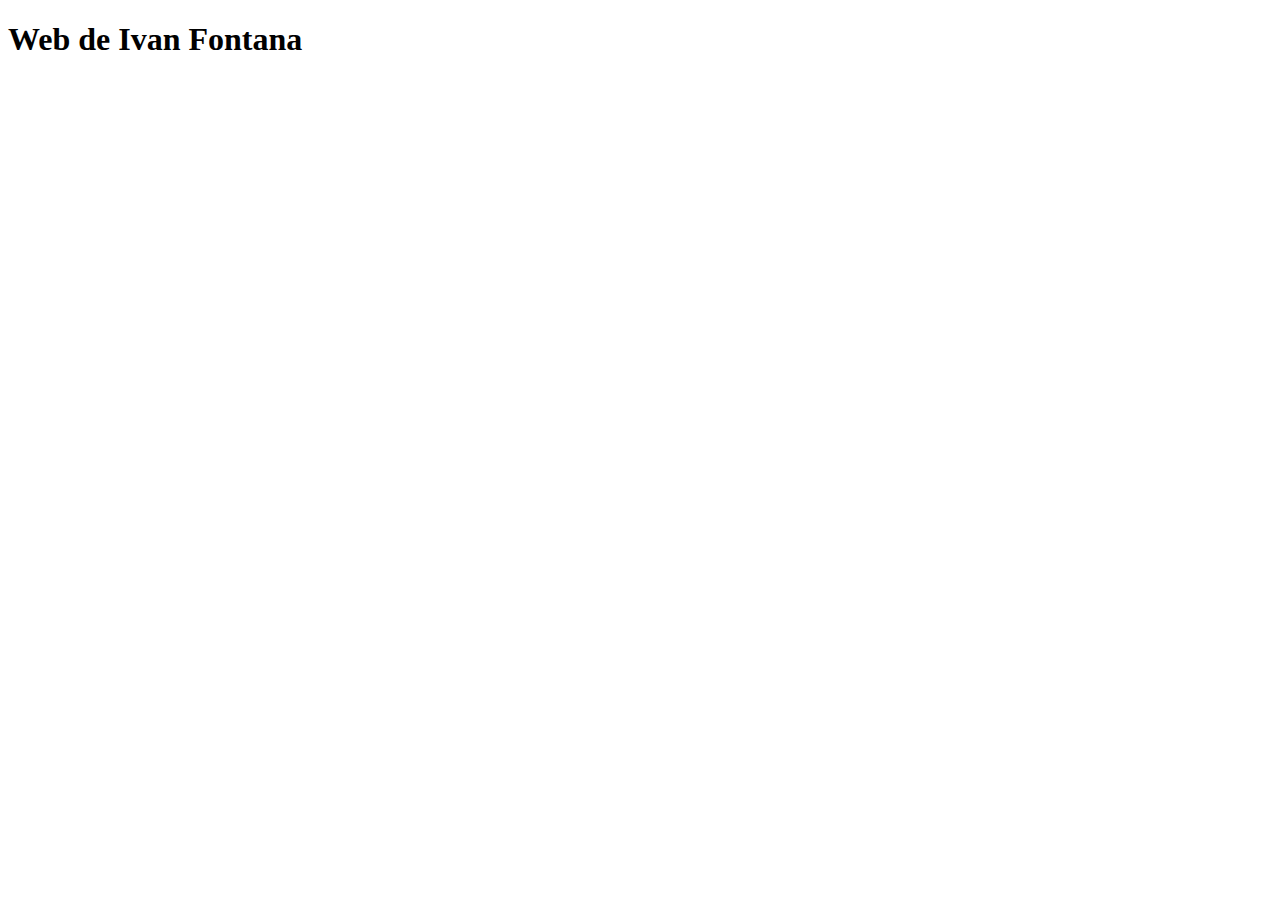
==== index.html @ 55aef5ef "Create index.html" ====
<!DOCTYPE html>
<html lang="es">
<head>
    <meta charset="UTF-8">
    <meta http-equiv="X-UA-Compatible" content="IE=edge">
    <meta name="viewport" content="width=device-width, initial-scale=1.0">
    <title>My Web</title>
</head>
<body>
    
    <h1>Web de Ivan Fontana</h1>
    
</body>
</html>
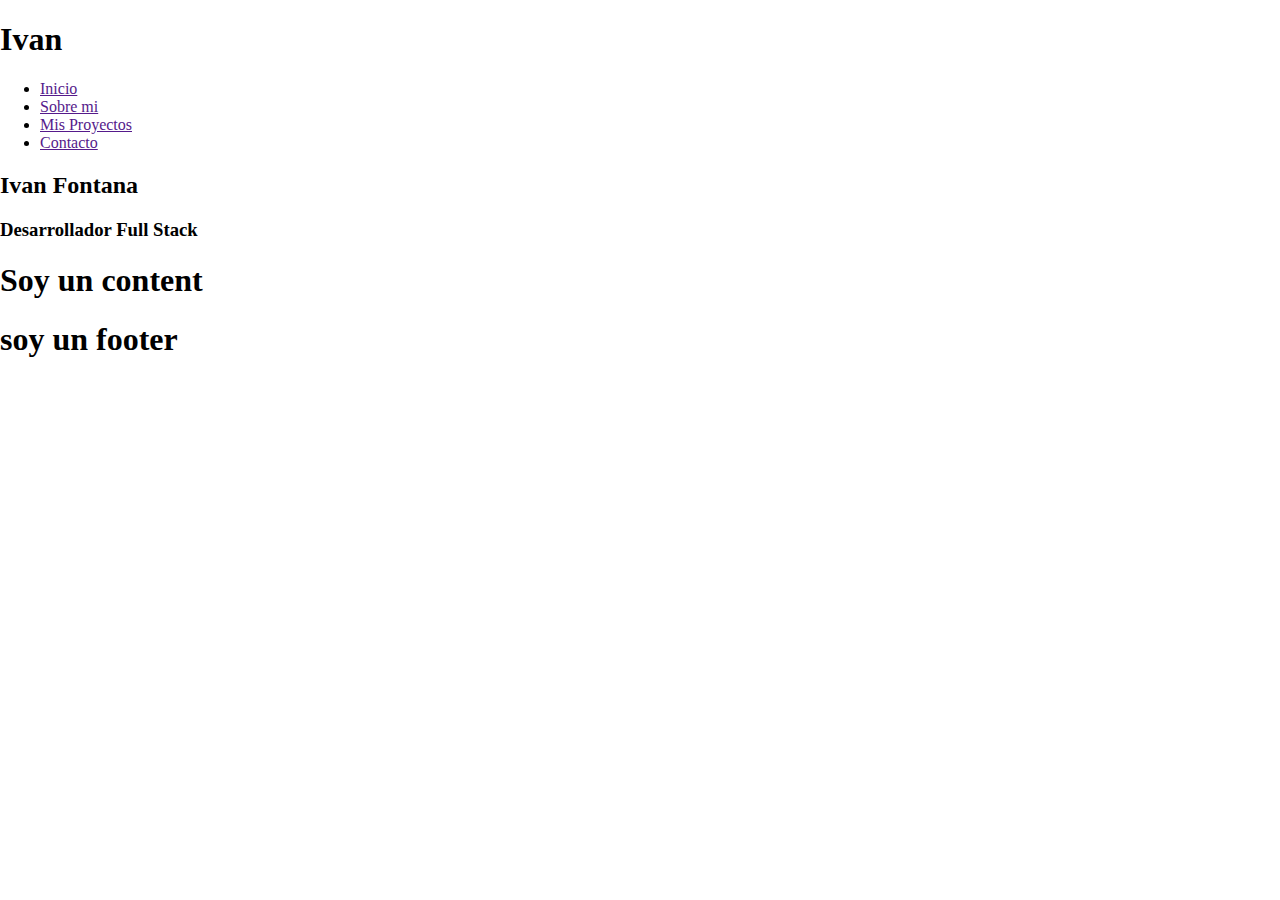
==== commit 84ff948e: "Comenzando el maquetado" ====
--- a/index.html
+++ b/index.html
@@ -4,11 +4,18 @@
     <meta charset="UTF-8">
     <meta http-equiv="X-UA-Compatible" content="IE=edge">
     <meta name="viewport" content="width=device-width, initial-scale=1.0">
-    <title>My Web</title>
+    <link rel="stylesheet" href="./css/style.css">
+    <title>Portafolio - Ivan Fontana</title>
 </head>
 <body>
     
-    <h1>Web de Ivan Fontana</h1>
-    
+    <div id="container">
+        <div include-html="./partials/main-menu.html"></div>
+        <div include-html="./partials/header.html"></div>
+        <div include-html="./partials/content.html"></div>
+        <div include-html="./partials/footer.html"></div>
+    </div>
+
+    <script src="./js/include-html.js"></script>
 </body>
 </html>--- a/css/style.css
+++ b/css/style.css
@@ -0,0 +1,2 @@
+@import "./color.css";
+@import "./common.css";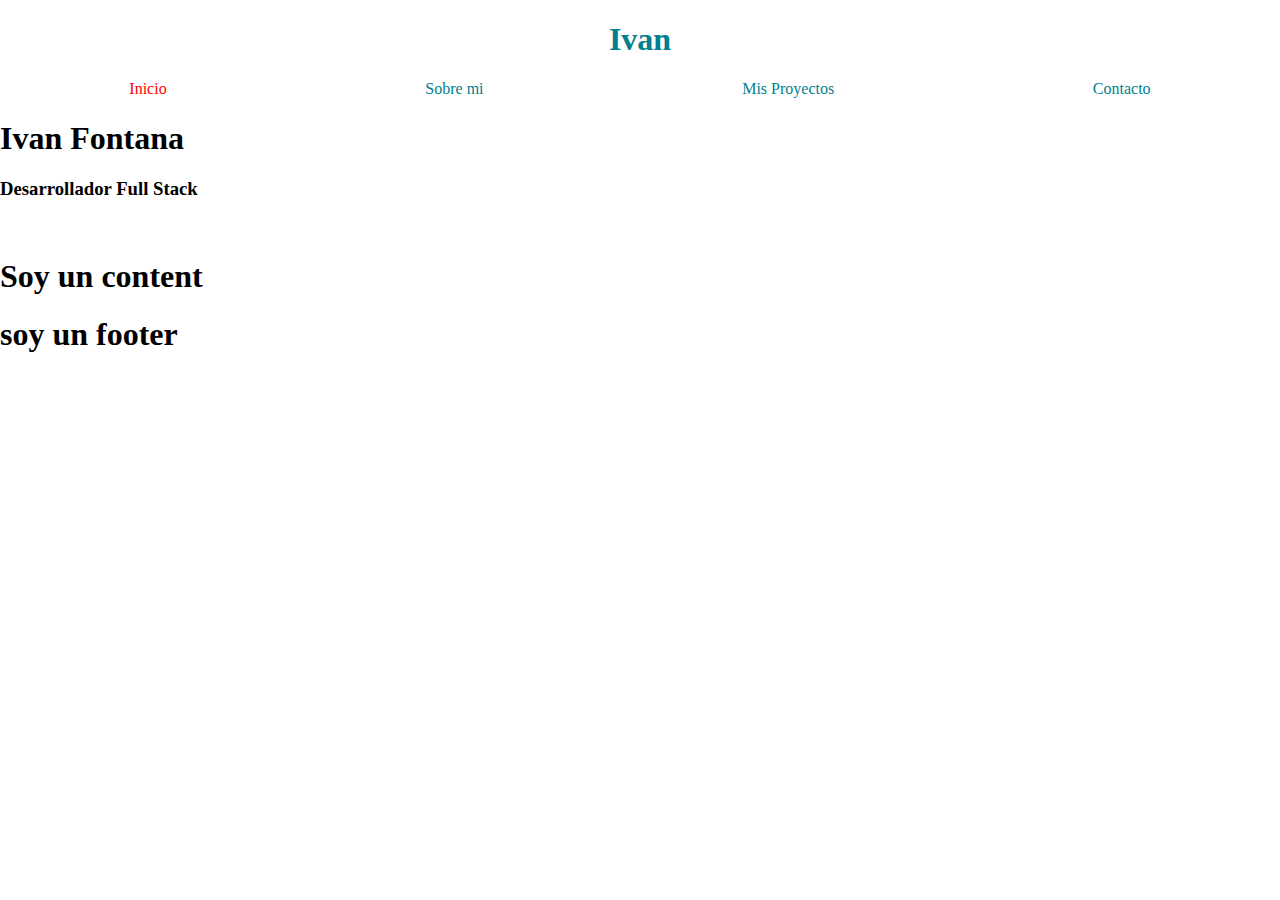
==== commit b59c5a72: "menu" ====
--- a/index.html
+++ b/index.html
@@ -4,13 +4,15 @@
     <meta charset="UTF-8">
     <meta http-equiv="X-UA-Compatible" content="IE=edge">
     <meta name="viewport" content="width=device-width, initial-scale=1.0">
+    <link rel="shortcut icon" href="" type="image/x-icon">
     <link rel="stylesheet" href="./css/style.css">
+    <link rel="stylesheet" href="./vendor/normalize.min.css">
     <title>Portafolio - Ivan Fontana</title>
 </head>
 <body>
     
     <div id="container">
-        <div include-html="./partials/main-menu.html"></div>
+        <div include-html="./partials/menu.html"></div>
         <div include-html="./partials/header.html"></div>
         <div include-html="./partials/content.html"></div>
         <div include-html="./partials/footer.html"></div>
--- a/css/style.css
+++ b/css/style.css
@@ -1,2 +1,3 @@
 @import "./color.css";
-@import "./common.css";+@import "./common.css";
+@import "./menu.css";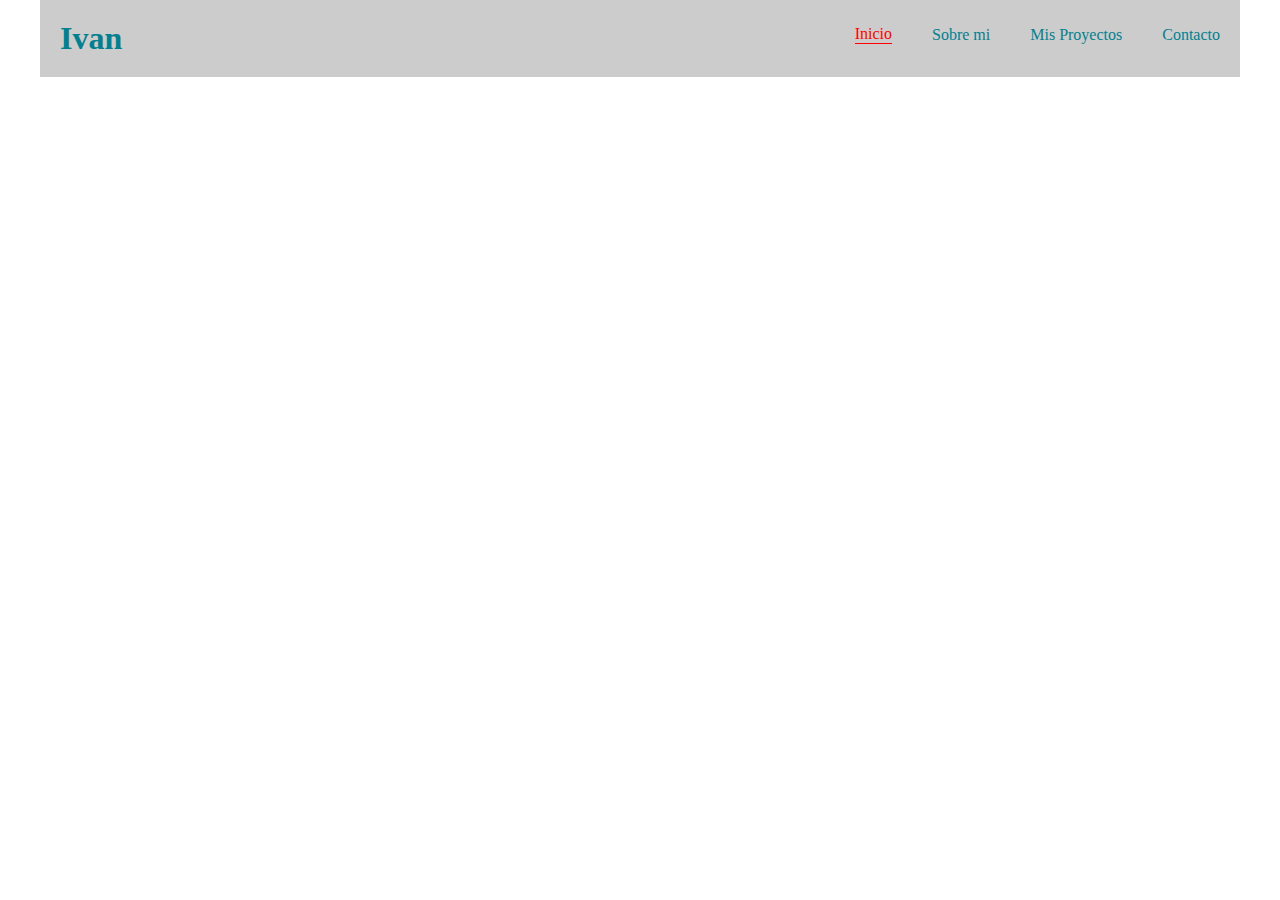
==== commit a250b89a: "Cambios menu" ====
--- a/index.html
+++ b/index.html
@@ -6,16 +6,15 @@
     <meta name="viewport" content="width=device-width, initial-scale=1.0">
     <link rel="shortcut icon" href="" type="image/x-icon">
     <link rel="stylesheet" href="./css/style.css">
-    <link rel="stylesheet" href="./vendor/normalize.min.css">
     <title>Portafolio - Ivan Fontana</title>
 </head>
 <body>
     
     <div id="container">
+        <!-- <div include-html="./partials/header.html"></div> -->
         <div include-html="./partials/menu.html"></div>
-        <div include-html="./partials/header.html"></div>
-        <div include-html="./partials/content.html"></div>
-        <div include-html="./partials/footer.html"></div>
+        <!-- <div include-html="./partials/content.html"></div> -->
+        <!-- <div include-html="./partials/footer.html"></div> -->
     </div>
 
     <script src="./js/include-html.js"></script>
